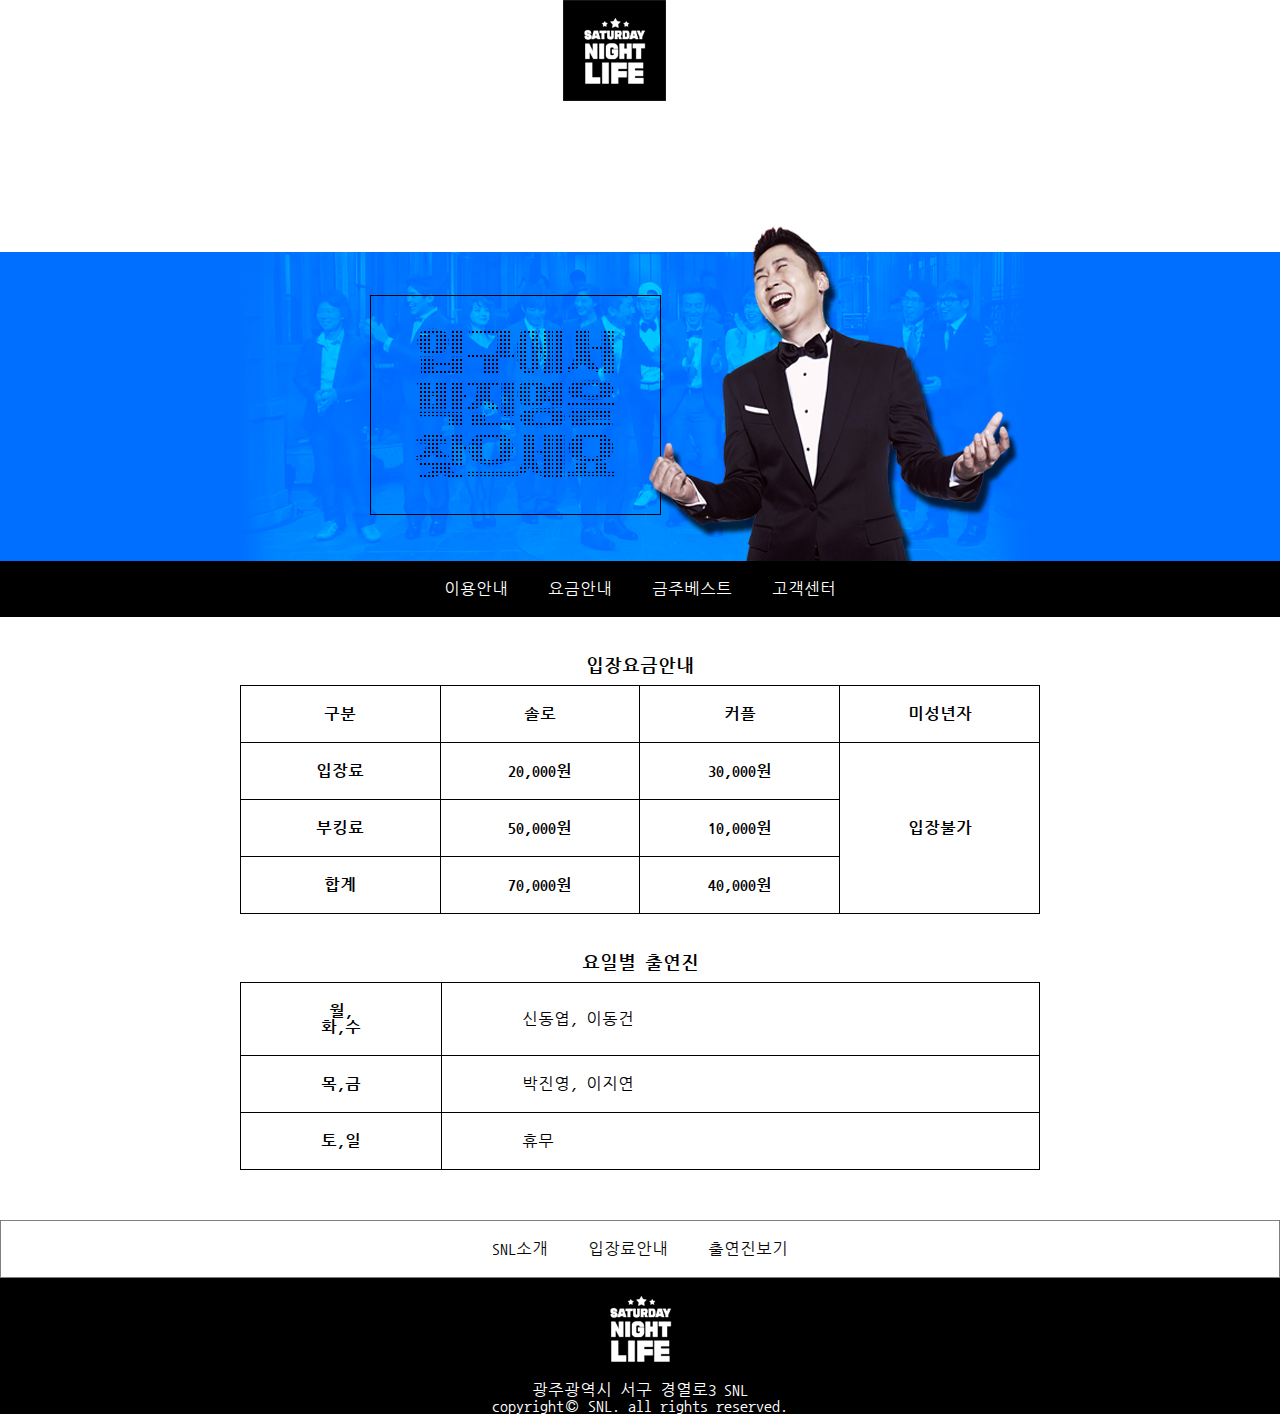
==== index.html @ b69514ca "snl 모바일 준비완료" ====
<!DOCTYPE html>
<html lang="ko">
<head>
    <meta charset="UTF-8">
    <meta http-equiv="X-UA-Compatible" content="IE=edge">
    <meta name="viewport" content="width=device-width, initial-scale=1.0">
    <title>SNL</title>
    <link rel="stylesheet" href="style.css">
    <link rel="shortcut icon" href="images/snl.png" type="image/x-icon">
    <!--구글 폰트-->
    <link rel="preconnect" href="https://fonts.googleapis.com" />
    <link rel="preconnect" href="https://fonts.gstatic.com" crossorigin />
    <link
      href="https://fonts.googleapis.com/css2?family=Nanum+Gothic+Coding&display=swap"
      rel="stylesheet"
    />
</head>
<body>
    <div class="logo"><img src="images/footer-logo.png" alt="snl 로고">
    </div>
    <div class="wide">
        <img src="images/model.png" alt="모델" id="model">
        <!-- <img src="images/visual-wide.png" alt="snl 출연진"> -->
    </div>
<div class="menu">
    <ul>
        <li><a href="#">이용안내</a></li>
        <li><a href="#">요금안내</a></li>
        <li><a href="#">금주베스트</a></li>
        <li><a href="#">고객센터</a></li>
        
    </ul>
</div>


<!--요금 안내-->
<table class="price">
    <caption>입장요금안내</caption>
    <tr>
<th>구분</th>
<th>솔로</th>
<th>커플</th>
<th>미성년자</th>
</tr>
    <tr>
<th>입장료</th>
<th>20,000원</th>
<th>30,000원</th>
<th rowspan="3" >입장불가</th>
</tr>
    <tr>
<th>부킹료</th>
<th>50,000원</th>
<th>10,000원</th>

</tr>
    <tr>
<th>합계</th>
<th>70,000원</th>
<th>40,000원</th>

</tr>
</table>

<!--요일별 출연진 표-->
<table class="people">
    <caption>요일별 출연진</caption>
    <tr>
        <th>월,화,수</th>
        <td>신동엽, 이동건</td>
    </tr>
    <tr>
        <th>목,금</th>
        <td>박진영, 이지연</td>
    </tr>
    <tr>
        <th>토,일</th>
        <td>휴무</td>
    </tr>


</table>

<div class="submenu">
    <ul>
        <li><a href="#">SNL소개</a></li>
        <li><a href="#">입장료안내</a></li>
        <li><a href="#">출연진보기</a></li>
        
    </ul>
</div>

<div class="footer">
<img src="images/footer-logo.png" alt="snl footer">

    <p>광주광역시 서구 경열로3 SNL</p>
    <P>copyright&copy; SNL. all rights reserved.</P>
</div>
</body>
</html>
---- style.css ----
@charset "utf-8";
*{
    margin: 0;
    padding: 0;
}
body{
    font-family: 'Nanum Gothic Coding', monospace;
}

.logo{
    width: 154px;
    height: 152px;
    margin: 0 auto;
    margin-bottom: 100px;
}
.wide{
    height: 309px;
    position: relative; /* 위치 : 상대적으로 */
    text-align: center;
    background-color: #0079FF;
    background-image: url("images/visual-wide.png"); /*배경-이미지 : url(어디에 있는지 / 이미지.형식)*/
    background-repeat: no-repeat; /* 배경-반복 : 안함 */
    background-position: center center; /*배경-위치 : 공간에서 수직 수평 */

    /* background: #0079FF url("images/visual-wide.png") no-repeat center center  (한줄로 쓰면 이렇게 가능)*/
}

#model{
    position:absolute; /* 위치 : (상대적인 기준점으로부터) 절대 위치*/
    bottom: 0; 
}

.menu{
    background-color: black;
}

.menu ul{
    list-style-type: none; /* 목록 -스타일 종류 : 없음(사각형, 채워진 원, 반원) */
    display:flex; /* 표시 : 플렉스(유연한 구조) */
    justify-content: center; /* 컨텐츠 정렬: 가로 가운데 */
    padding: 20px 0;
}

.menu a{
    color: white;
    text-decoration: none; /* 텍스트-꾸밈 : 없음 */
}

.menu li{
    padding: 0 20px;
}
.submenu{
    border: 1px solid gray;
    margin-top: 50px;
    

}

.submenu ul{
    list-style-type: none; /* 목록 -스타일 종류 : 없음(사각형, 채워진 원, 반원) */
    display:flex; /* 표시 : 플렉스(유연한 구조) */
    justify-content: center; /* 컨텐츠 정렬: 가로 가운데 */
    padding: 20px 0;

}

.submenu a{
    color: rgb(8, 8, 8);
    text-decoration: none; /* 텍스트-꾸밈 : 없음 */
}

.submenu li{
    padding: 0 20px;
}

.price{
    width: 800px;
    margin: 30px auto;
    
}
.price th, .casting th{
    width: 200px;
}

.price, .price th, .price td{
    border: 1px solid #000000;
    border-collapse: collapse;

}

.price th, .price td{
    padding : 20px 0px;
    
}

.price caption{
    font-size: 18px;
    font-weight: bolder;
    margin: 10px 0;
}

.people{
    width: 800px;
    margin: 0 auto;
}

.people caption{
    font-size: 18px;
    font-weight:bolder;
    margin: 10px auto;

}
.people th{
    width: 40px;
}


.people, .people th, .people td{
    border: 1px solid #000000;
    border-collapse: collapse;

}

.people th, .people td{
    padding: 20px 80px;
}


.footer{
    background-color: #000000;
    text-align: center;
}

.footer p{
    color: white;
}
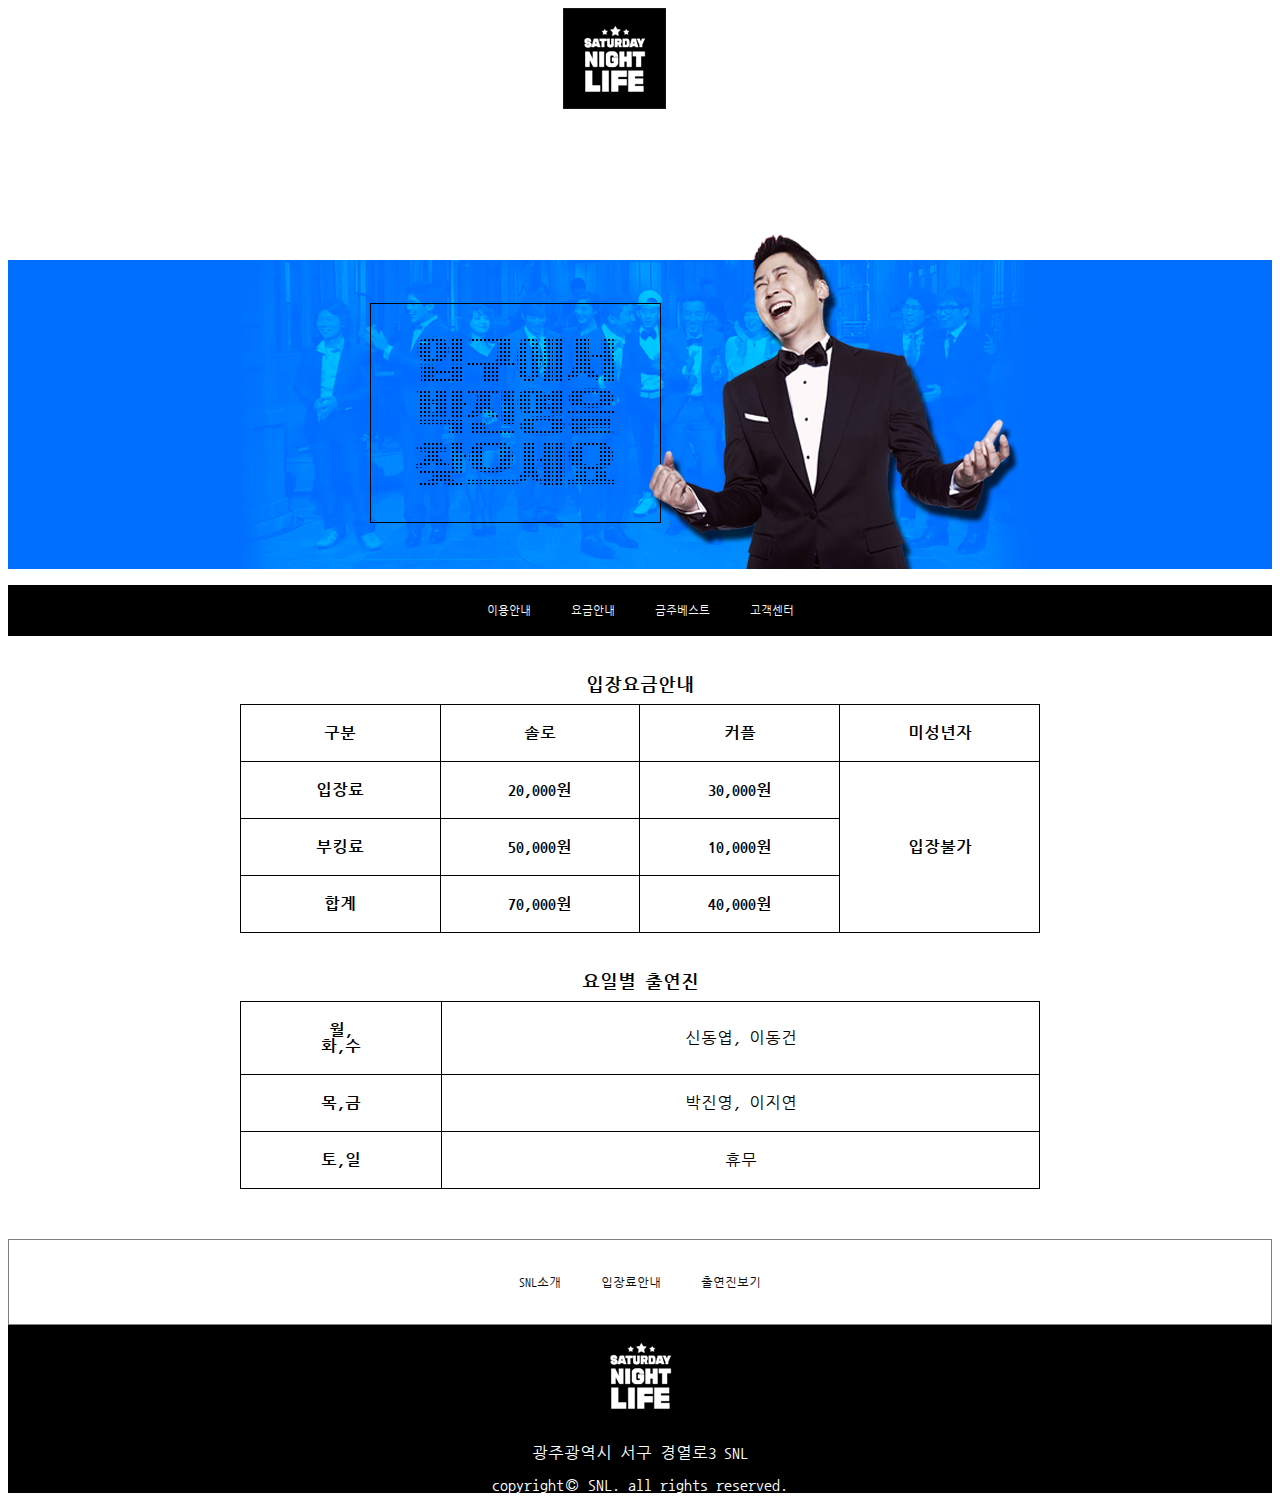
==== commit d9b302c4: "회원가입, 로그인 화면" ====
--- a/index.html
+++ b/index.html
@@ -1,100 +1,101 @@
-<!DOCTYPE html>
-<html lang="ko">
-<head>
-    <meta charset="UTF-8">
-    <meta http-equiv="X-UA-Compatible" content="IE=edge">
-    <meta name="viewport" content="width=device-width, initial-scale=1.0">
-    <title>SNL</title>
-    <link rel="stylesheet" href="style.css">
-    <link rel="shortcut icon" href="images/snl.png" type="image/x-icon">
-    <!--구글 폰트-->
-    <link rel="preconnect" href="https://fonts.googleapis.com" />
-    <link rel="preconnect" href="https://fonts.gstatic.com" crossorigin />
-    <link
-      href="https://fonts.googleapis.com/css2?family=Nanum+Gothic+Coding&display=swap"
-      rel="stylesheet"
-    />
-</head>
-<body>
-    <div class="logo"><img src="images/footer-logo.png" alt="snl 로고">
-    </div>
-    <div class="wide">
-        <img src="images/model.png" alt="모델" id="model">
-        <!-- <img src="images/visual-wide.png" alt="snl 출연진"> -->
-    </div>
-<div class="menu">
-    <ul>
-        <li><a href="#">이용안내</a></li>
-        <li><a href="#">요금안내</a></li>
-        <li><a href="#">금주베스트</a></li>
-        <li><a href="#">고객센터</a></li>
-        
-    </ul>
-</div>
-
-
-<!--요금 안내-->
-<table class="price">
-    <caption>입장요금안내</caption>
-    <tr>
-<th>구분</th>
-<th>솔로</th>
-<th>커플</th>
-<th>미성년자</th>
-</tr>
-    <tr>
-<th>입장료</th>
-<th>20,000원</th>
-<th>30,000원</th>
-<th rowspan="3" >입장불가</th>
-</tr>
-    <tr>
-<th>부킹료</th>
-<th>50,000원</th>
-<th>10,000원</th>
-
-</tr>
-    <tr>
-<th>합계</th>
-<th>70,000원</th>
-<th>40,000원</th>
-
-</tr>
-</table>
-
-<!--요일별 출연진 표-->
-<table class="people">
-    <caption>요일별 출연진</caption>
-    <tr>
-        <th>월,화,수</th>
-        <td>신동엽, 이동건</td>
-    </tr>
-    <tr>
-        <th>목,금</th>
-        <td>박진영, 이지연</td>
-    </tr>
-    <tr>
-        <th>토,일</th>
-        <td>휴무</td>
-    </tr>
-
-
-</table>
-
-<div class="submenu">
-    <ul>
-        <li><a href="#">SNL소개</a></li>
-        <li><a href="#">입장료안내</a></li>
-        <li><a href="#">출연진보기</a></li>
-        
-    </ul>
-</div>
-
-<div class="footer">
-<img src="images/footer-logo.png" alt="snl footer">
-
-    <p>광주광역시 서구 경열로3 SNL</p>
-    <P>copyright&copy; SNL. all rights reserved.</P>
-</div>
-</body>
+<!DOCTYPE html>
+<html lang="ko">
+<head>
+    <meta charset="UTF-8">
+    <meta http-equiv="X-UA-Compatible" content="IE=edge">
+    <meta name="viewport" content="width=device-width, initial-scale=1.0">
+    <title>SNL</title>
+    <link rel="stylesheet" href="style.css">
+    <link rel="shortcut icon" href="images/snl.png" type="image/x-icon">
+    <!--구글 폰트-->
+    <link rel="preconnect" href="https://fonts.googleapis.com" />
+    <link rel="preconnect" href="https://fonts.gstatic.com" crossorigin />
+    <link
+      href="https://fonts.googleapis.com/css2?family=Nanum+Gothic+Coding&display=swap"
+      rel="stylesheet"
+    />
+    <link rel="stylesheet" href="style.css">
+</head>
+<body>
+    <div class="logo"><img src="images/footer-logo.png" alt="snl 로고">
+    </div>
+    <div class="wide">
+        <img src="images/model.png" alt="모델" id="model">
+        <!-- <img src="images/visual-wide.png" alt="snl 출연진"> -->
+    </div>
+<div class="menu">
+    <ul>
+        <li><a href="#">이용안내</a></li>
+        <li><a href="#">요금안내</a></li>
+        <li><a href="#">금주베스트</a></li>
+        <li><a href="#">고객센터</a></li>
+        
+    </ul>
+</div>
+
+
+<!--요금 안내-->
+<table class="price">
+    <caption>입장요금안내</caption>
+    <tr>
+<th>구분</th>
+<th>솔로</th>
+<th>커플</th>
+<th>미성년자</th>
+</tr>
+    <tr>
+<th>입장료</th>
+<th>20,000원</th>
+<th>30,000원</th>
+<th rowspan="3" >입장불가</th>
+</tr>
+    <tr>
+<th>부킹료</th>
+<th>50,000원</th>
+<th>10,000원</th>
+
+</tr>
+    <tr>
+<th>합계</th>
+<th>70,000원</th>
+<th>40,000원</th>
+
+</tr>
+</table>
+
+<!--요일별 출연진 표-->
+<table class="people">
+    <caption>요일별 출연진</caption>
+    <tr>
+        <th>월,화,수</th>
+        <td>신동엽, 이동건</td>
+    </tr>
+    <tr>
+        <th>목,금</th>
+        <td>박진영, 이지연</td>
+    </tr>
+    <tr>
+        <th>토,일</th>
+        <td>휴무</td>
+    </tr>
+
+
+</table>
+
+<div class="submenu">
+    <ul>
+        <li><a href="#">SNL소개</a></li>
+        <li><a href="#">입장료안내</a></li>
+        <li><a href="#">출연진보기</a></li>
+        
+    </ul>
+</div>
+
+<div class="footer">
+<img src="images/footer-logo.png" alt="snl footer">
+
+    <p>광주광역시 서구 경열로3 SNL</p>
+    <P>copyright&copy; SNL. all rights reserved.</P>
+</div>
+</body>
 </html>--- a/style.css
+++ b/style.css
@@ -1,3 +1,4 @@
+<<<<<<< HEAD
 @charset "utf-8";
 *{
     margin: 0;
@@ -48,6 +49,8 @@
 
 .menu li{
     padding: 0 20px;
+    font-size: 11px;
+   
 }
 .submenu{
     border: 1px solid gray;
@@ -71,14 +74,17 @@
 
 .submenu li{
     padding: 0 20px;
-}
-
-.price{
+    font-size: 12px;
+}
+
+
+
+.price .people{
     width: 800px;
     margin: 30px auto;
     
 }
-.price th, .casting th{
+.price th, .people th{
     width: 200px;
 }
 
@@ -93,25 +99,14 @@
     
 }
 
-.price caption{
+.price caption, .people caption{
     font-size: 18px;
     font-weight: bolder;
     margin: 10px 0;
 }
 
-.people{
-    width: 800px;
-    margin: 0 auto;
-}
-
-.people caption{
-    font-size: 18px;
-    font-weight:bolder;
-    margin: 10px auto;
-
-}
 .people th{
-    width: 40px;
+    width: 200px;
 }
 
 
@@ -122,7 +117,8 @@
 }
 
 .people th, .people td{
-    padding: 20px 80px;
+    padding: 10px;
+    text-align: center;
 }
 
 
@@ -134,7 +130,263 @@
 .footer p{
     color: white;
 }
-
-
-
-
+.form_title{
+    max-width: 1190px;
+    padding: 20px;
+    margin: 30px auto;
+    background-color: #0079FF;
+    color: white;
+    text-align: center;
+}
+/*login form style*/
+form, fieldset{
+    border: 0;
+}
+fieldset p{
+    font-size: 15px;
+}
+form{/* mvp.css에서 form의 가로 크기를 제한함으로 이를 해결하기 위한 스타일 */
+    max-width: 100%;
+    width: 100%;
+}
+legend{
+    display: none;
+}
+.form_wrap{
+    max-width: 400px;
+    margin: 0 auto;
+}
+.w-800{
+    max-width: 800px;
+}
+.justify-center{
+    justify-content: center;
+}
+.justify-between{
+    justify-content: space-between;
+}
+.align-center{
+    align-items: center;
+}
+
+.d-flex{ /*가로로 나란히*/
+    display: flex;
+}
+
+.d-flex label{ 
+    text-align: right;
+    margin-right: 1rem;
+    flex: 2 
+}
+
+.d-flex input{ 
+    flex: 8;
+    padding: 1rem 0
+}
+.flex-8{
+    flex: 8
+
+}
+
+.d-flex > div{ /*자손 선택자 : 직계(아들)*/
+    margin-left : 80px;
+}
+
+[type=submit],[type=reset]{ 
+    padding: 5px 20px;
+}
+[type=reset]{
+    margin-left: 1rem;
+    border: 2px solid #0079FF;
+    color:#0079FF;
+    background-color: transparent; /*투명*/
+}
+.divider{
+    margin: 1rem 0; /* 1rem = 16px , Root Element의 약자 */
+}
+
+a, a:link{  /* LOVE HATE 암기 순서 ! link, visible, hover, */
+    color: #0079FF;
+}
+
+/* media query */
+@media screen and (max-width: 360px){
+    #model{
+        width: 320px;
+        left: 50%; /*왼쪽 위치 : 화면의 중앙 */
+        margin-left: -160px; /* 왼쪽 여백 : 사진의 1/2 더 왼쪽으로*/
+    }
+    #model img{
+        width: 100%;
+        
+    }
+   
+    .menu a .submenu a{
+        font-size: 12px;
+        letter-spacing: -2px; /*자간 글자 간격 좁게*/
+    }
+    .price .people{
+        width: 300px;
+ 
+   
+    }
+    .price th, .people th{
+        font-size: 14px;
+        width: 25%;
+     
+    
+    }
+ 
+
+    .price th, .price td, .people th, .people td{
+        font-size: 14px;
+        letter-spacing: -1px;
+    }
+    
+}
+
+
+
+
+=======
+@charset "utf-8";
+*{
+    margin: 0;
+    padding: 0;
+}
+body{
+    font-family: 'Nanum Gothic Coding', monospace;
+}
+
+.logo{
+    width: 154px;
+    height: 152px;
+    margin: 0 auto;
+    margin-bottom: 100px;
+}
+.wide{
+    height: 309px;
+    position: relative; /* 위치 : 상대적으로 */
+    text-align: center;
+    background-color: #0079FF;
+    background-image: url("images/visual-wide.png"); /*배경-이미지 : url(어디에 있는지 / 이미지.형식)*/
+    background-repeat: no-repeat; /* 배경-반복 : 안함 */
+    background-position: center center; /*배경-위치 : 공간에서 수직 수평 */
+
+    /* background: #0079FF url("images/visual-wide.png") no-repeat center center  (한줄로 쓰면 이렇게 가능)*/
+}
+
+#model{
+    position:absolute; /* 위치 : (상대적인 기준점으로부터) 절대 위치*/
+    bottom: 0; 
+}
+
+.menu{
+    background-color: black;
+}
+
+.menu ul{
+    list-style-type: none; /* 목록 -스타일 종류 : 없음(사각형, 채워진 원, 반원) */
+    display:flex; /* 표시 : 플렉스(유연한 구조) */
+    justify-content: center; /* 컨텐츠 정렬: 가로 가운데 */
+    padding: 20px 0;
+}
+
+.menu a{
+    color: white;
+    text-decoration: none; /* 텍스트-꾸밈 : 없음 */
+}
+
+.menu li{
+    padding: 0 20px;
+}
+.submenu{
+    border: 1px solid gray;
+    margin-top: 50px;
+    
+
+}
+
+.submenu ul{
+    list-style-type: none; /* 목록 -스타일 종류 : 없음(사각형, 채워진 원, 반원) */
+    display:flex; /* 표시 : 플렉스(유연한 구조) */
+    justify-content: center; /* 컨텐츠 정렬: 가로 가운데 */
+    padding: 20px 0;
+
+}
+
+.submenu a{
+    color: rgb(8, 8, 8);
+    text-decoration: none; /* 텍스트-꾸밈 : 없음 */
+}
+
+.submenu li{
+    padding: 0 20px;
+}
+
+.price{
+    width: 800px;
+    margin: 30px auto;
+    
+}
+.price th, .casting th{
+    width: 200px;
+}
+
+.price, .price th, .price td{
+    border: 1px solid #000000;
+    border-collapse: collapse;
+
+}
+
+.price th, .price td{
+    padding : 20px 0px;
+    
+}
+
+.price caption{
+    font-size: 18px;
+    font-weight: bolder;
+    margin: 10px 0;
+}
+
+.people{
+    width: 800px;
+    margin: 0 auto;
+}
+
+.people caption{
+    font-size: 18px;
+    font-weight:bolder;
+    margin: 10px auto;
+
+}
+.people th{
+    width: 40px;
+}
+
+
+.people, .people th, .people td{
+    border: 1px solid #000000;
+    border-collapse: collapse;
+
+}
+
+.people th, .people td{
+    padding: 20px 80px;
+}
+
+
+.footer{
+    background-color: #000000;
+    text-align: center;
+}
+
+.footer p{
+    color: white;
+}
+
+
+
+
+>>>>>>> 0ed3e049271bc8b1e29eb62d8d33deba621bf4f0
--- a/style.css
+++ b/style.css
@@ -1,3 +1,4 @@
+<<<<<<< HEAD
 @charset "utf-8";
 *{
     margin: 0;
@@ -48,6 +49,8 @@
 
 .menu li{
     padding: 0 20px;
+    font-size: 11px;
+   
 }
 .submenu{
     border: 1px solid gray;
@@ -71,14 +74,17 @@
 
 .submenu li{
     padding: 0 20px;
-}
-
-.price{
+    font-size: 12px;
+}
+
+
+
+.price .people{
     width: 800px;
     margin: 30px auto;
     
 }
-.price th, .casting th{
+.price th, .people th{
     width: 200px;
 }
 
@@ -93,25 +99,14 @@
     
 }
 
-.price caption{
+.price caption, .people caption{
     font-size: 18px;
     font-weight: bolder;
     margin: 10px 0;
 }
 
-.people{
-    width: 800px;
-    margin: 0 auto;
-}
-
-.people caption{
-    font-size: 18px;
-    font-weight:bolder;
-    margin: 10px auto;
-
-}
 .people th{
-    width: 40px;
+    width: 200px;
 }
 
 
@@ -122,7 +117,8 @@
 }
 
 .people th, .people td{
-    padding: 20px 80px;
+    padding: 10px;
+    text-align: center;
 }
 
 
@@ -134,7 +130,263 @@
 .footer p{
     color: white;
 }
-
-
-
-
+.form_title{
+    max-width: 1190px;
+    padding: 20px;
+    margin: 30px auto;
+    background-color: #0079FF;
+    color: white;
+    text-align: center;
+}
+/*login form style*/
+form, fieldset{
+    border: 0;
+}
+fieldset p{
+    font-size: 15px;
+}
+form{/* mvp.css에서 form의 가로 크기를 제한함으로 이를 해결하기 위한 스타일 */
+    max-width: 100%;
+    width: 100%;
+}
+legend{
+    display: none;
+}
+.form_wrap{
+    max-width: 400px;
+    margin: 0 auto;
+}
+.w-800{
+    max-width: 800px;
+}
+.justify-center{
+    justify-content: center;
+}
+.justify-between{
+    justify-content: space-between;
+}
+.align-center{
+    align-items: center;
+}
+
+.d-flex{ /*가로로 나란히*/
+    display: flex;
+}
+
+.d-flex label{ 
+    text-align: right;
+    margin-right: 1rem;
+    flex: 2 
+}
+
+.d-flex input{ 
+    flex: 8;
+    padding: 1rem 0
+}
+.flex-8{
+    flex: 8
+
+}
+
+.d-flex > div{ /*자손 선택자 : 직계(아들)*/
+    margin-left : 80px;
+}
+
+[type=submit],[type=reset]{ 
+    padding: 5px 20px;
+}
+[type=reset]{
+    margin-left: 1rem;
+    border: 2px solid #0079FF;
+    color:#0079FF;
+    background-color: transparent; /*투명*/
+}
+.divider{
+    margin: 1rem 0; /* 1rem = 16px , Root Element의 약자 */
+}
+
+a, a:link{  /* LOVE HATE 암기 순서 ! link, visible, hover, */
+    color: #0079FF;
+}
+
+/* media query */
+@media screen and (max-width: 360px){
+    #model{
+        width: 320px;
+        left: 50%; /*왼쪽 위치 : 화면의 중앙 */
+        margin-left: -160px; /* 왼쪽 여백 : 사진의 1/2 더 왼쪽으로*/
+    }
+    #model img{
+        width: 100%;
+        
+    }
+   
+    .menu a .submenu a{
+        font-size: 12px;
+        letter-spacing: -2px; /*자간 글자 간격 좁게*/
+    }
+    .price .people{
+        width: 300px;
+ 
+   
+    }
+    .price th, .people th{
+        font-size: 14px;
+        width: 25%;
+     
+    
+    }
+ 
+
+    .price th, .price td, .people th, .people td{
+        font-size: 14px;
+        letter-spacing: -1px;
+    }
+    
+}
+
+
+
+
+=======
+@charset "utf-8";
+*{
+    margin: 0;
+    padding: 0;
+}
+body{
+    font-family: 'Nanum Gothic Coding', monospace;
+}
+
+.logo{
+    width: 154px;
+    height: 152px;
+    margin: 0 auto;
+    margin-bottom: 100px;
+}
+.wide{
+    height: 309px;
+    position: relative; /* 위치 : 상대적으로 */
+    text-align: center;
+    background-color: #0079FF;
+    background-image: url("images/visual-wide.png"); /*배경-이미지 : url(어디에 있는지 / 이미지.형식)*/
+    background-repeat: no-repeat; /* 배경-반복 : 안함 */
+    background-position: center center; /*배경-위치 : 공간에서 수직 수평 */
+
+    /* background: #0079FF url("images/visual-wide.png") no-repeat center center  (한줄로 쓰면 이렇게 가능)*/
+}
+
+#model{
+    position:absolute; /* 위치 : (상대적인 기준점으로부터) 절대 위치*/
+    bottom: 0; 
+}
+
+.menu{
+    background-color: black;
+}
+
+.menu ul{
+    list-style-type: none; /* 목록 -스타일 종류 : 없음(사각형, 채워진 원, 반원) */
+    display:flex; /* 표시 : 플렉스(유연한 구조) */
+    justify-content: center; /* 컨텐츠 정렬: 가로 가운데 */
+    padding: 20px 0;
+}
+
+.menu a{
+    color: white;
+    text-decoration: none; /* 텍스트-꾸밈 : 없음 */
+}
+
+.menu li{
+    padding: 0 20px;
+}
+.submenu{
+    border: 1px solid gray;
+    margin-top: 50px;
+    
+
+}
+
+.submenu ul{
+    list-style-type: none; /* 목록 -스타일 종류 : 없음(사각형, 채워진 원, 반원) */
+    display:flex; /* 표시 : 플렉스(유연한 구조) */
+    justify-content: center; /* 컨텐츠 정렬: 가로 가운데 */
+    padding: 20px 0;
+
+}
+
+.submenu a{
+    color: rgb(8, 8, 8);
+    text-decoration: none; /* 텍스트-꾸밈 : 없음 */
+}
+
+.submenu li{
+    padding: 0 20px;
+}
+
+.price{
+    width: 800px;
+    margin: 30px auto;
+    
+}
+.price th, .casting th{
+    width: 200px;
+}
+
+.price, .price th, .price td{
+    border: 1px solid #000000;
+    border-collapse: collapse;
+
+}
+
+.price th, .price td{
+    padding : 20px 0px;
+    
+}
+
+.price caption{
+    font-size: 18px;
+    font-weight: bolder;
+    margin: 10px 0;
+}
+
+.people{
+    width: 800px;
+    margin: 0 auto;
+}
+
+.people caption{
+    font-size: 18px;
+    font-weight:bolder;
+    margin: 10px auto;
+
+}
+.people th{
+    width: 40px;
+}
+
+
+.people, .people th, .people td{
+    border: 1px solid #000000;
+    border-collapse: collapse;
+
+}
+
+.people th, .people td{
+    padding: 20px 80px;
+}
+
+
+.footer{
+    background-color: #000000;
+    text-align: center;
+}
+
+.footer p{
+    color: white;
+}
+
+
+
+
+>>>>>>> 0ed3e049271bc8b1e29eb62d8d33deba621bf4f0
